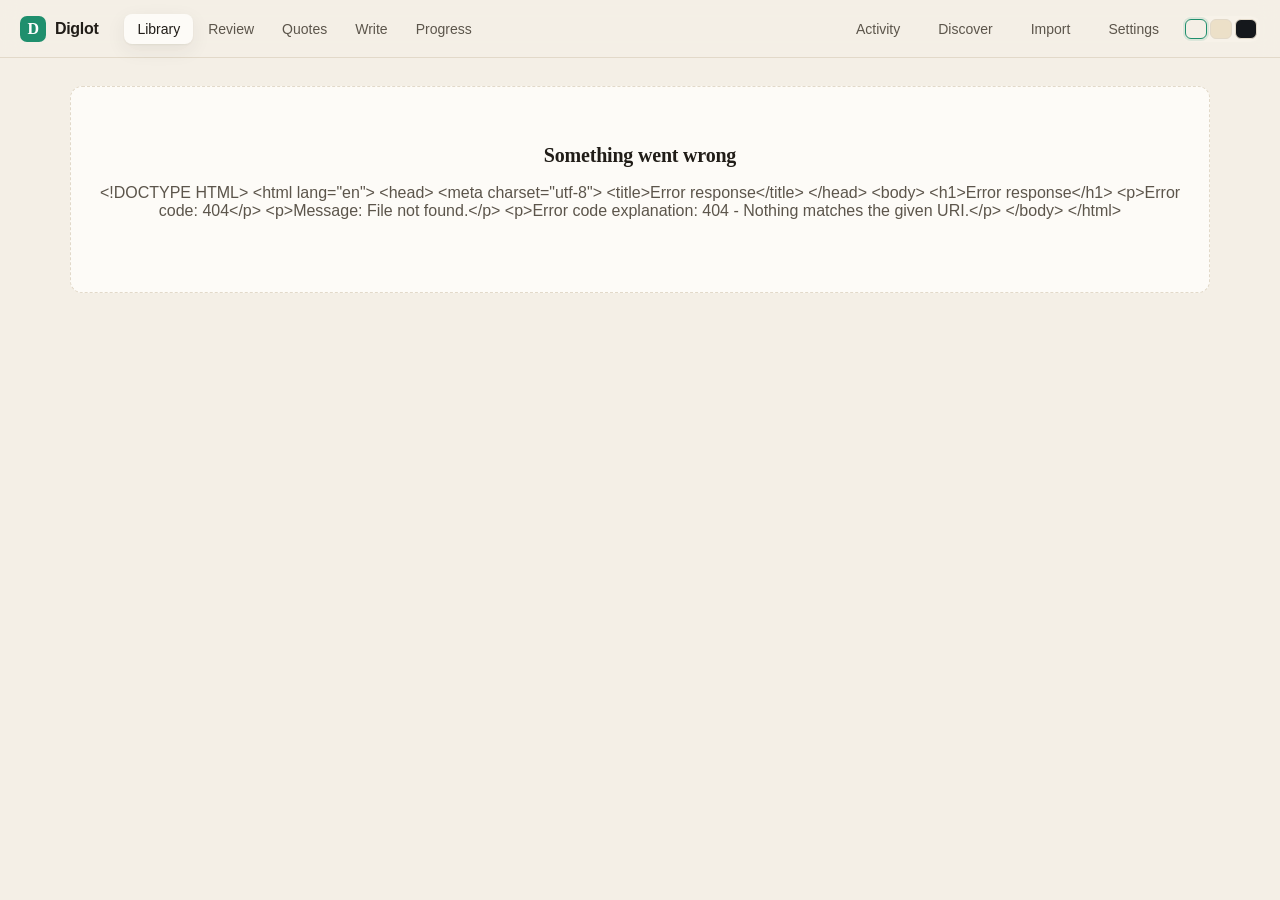
==== static/index.html @ cd2fbde4 "Initial export of the diglot reader Generated by tools/publish.py: the app, its tests, its docs, a s" ====
<!DOCTYPE html>
<html lang="en" data-theme="paper">
<head>
<meta charset="utf-8">
<meta name="viewport" content="width=device-width, initial-scale=1">
<title>Diglot — read Spanish into English</title>
<link rel="preconnect" href="https://fonts.googleapis.com">
<link rel="stylesheet" href="/static/style.css">
<link rel="icon" href="data:image/svg+xml,<svg xmlns='http://www.w3.org/2000/svg' viewBox='0 0 32 32'><text y='26' font-size='26'>📖</text></svg>">
</head>
<body>

<header class="topbar">
  <a class="brand" href="#/library" aria-label="Diglot library">
    <span class="brand-mark">D</span>
    <span class="brand-name">Diglot</span>
  </a>

  <nav class="tabs" role="tablist">
    <a href="#/library" data-tab="library" role="tab">Library</a>
    <a href="#/review" data-tab="review" role="tab">Review <span class="pill" id="due-pill" hidden>0</span></a>
    <a href="#/quotes" data-tab="quotes" role="tab">Quotes</a>
    <a href="#/write" data-tab="write" role="tab">Write</a>
    <a href="#/stats" data-tab="stats" role="tab">Progress</a>
  </nav>

  <div class="topbar-actions">
    <button class="btn ghost" id="btn-activity" title="Background work: imports and searches">
      Activity <span class="pill" id="job-pill" hidden>0</span>
    </button>
    <button class="btn ghost" id="btn-discover" title="Find something to read: about a topic, or from the words you have saved">Discover</button>
    <button class="btn ghost" id="btn-import" title="Turn a link, or text you paste, into a lesson">Import</button>
    <button class="btn ghost" id="btn-settings" title="Your API key and model">Settings</button>
    <div class="theme-switch" role="group" aria-label="Theme">
      <button data-theme-set="paper" title="Paper">◐</button>
      <button data-theme-set="sepia" title="Sepia">◑</button>
      <button data-theme-set="night" title="Night">◒</button>
    </div>
  </div>
</header>

<!-- Reader controls, only visible while reading.
     Placed *before* <main>: a sticky element occupies its normal-flow position,
     so putting this after the article pins it below the whole text, where it
     only appears once you have already scrolled past everything. -->
<div id="reader-bar" class="reader-bar" hidden>
  <div class="reader-bar-inner">
    <button class="btn ghost" id="reader-back" title="Back to the library (Esc)">← Library</button>
    <div class="reader-progress" title="How far through the article you are">
      <div class="reader-progress-fill" id="reader-progress-fill"></div>
    </div>
    <div class="reader-controls">
      <label class="toggle" title="Show the English translation after each Spanish phrase (G)">
        <input type="checkbox" id="opt-gloss" checked><span>Glosses</span>
      </label>
      <label class="toggle" title="Fade the English so the Spanish stands out (F)">
        <input type="checkbox" id="opt-dim"><span>Focus Spanish</span>
      </label>
      <label class="toggle" title="Hide the English entirely — read only the Spanish (E)">
        <input type="checkbox" id="opt-es-only"><span>Spanish only</span>
      </label>
      <div class="stepper" role="group" aria-label="Text size">
        <button id="font-down" title="Smaller text">A−</button>
        <button id="font-up" title="Larger text">A+</button>
      </div>
      <button class="btn ghost sm" id="btn-read-aloud" title="Read the article aloud, sentence by sentence (R)">
        ▶ Read aloud
      </button>
    </div>
  </div>
</div>

<main id="view" class="view"></main>

<!-- Floating actions for text selected in the reader ---------------------- -->
<div id="selection-bar" class="selection-bar" hidden>
  <button data-sel="quote" title="Keep this sentence in your collection">🔖 Keep</button>
  <button data-sel="speak" title="Hear it read aloud">🔊 Hear</button>
  <button data-sel="translate" title="Translate the selection">🌐 Translate</button>
  <button data-sel="explain" title="Explain the grammar">💡 Explain</button>
</div>

<!-- Word popup ------------------------------------------------------------- -->
<div id="popover" class="popover" hidden>
  <div class="popover-head">
    <div>
      <div class="popover-term" id="pop-term">—</div>
      <div class="popover-sub" id="pop-sub"></div>
    </div>
    <button class="icon-btn" id="pop-close" title="Close (Esc)">✕</button>
  </div>
  <div class="popover-body" id="pop-body"></div>
  <div class="popover-actions" id="pop-actions"></div>
</div>

<!-- Modal ------------------------------------------------------------------ -->
<div id="modal" class="modal" hidden>
  <div class="modal-card" role="dialog" aria-modal="true">
    <div class="modal-head">
      <h2 id="modal-title">Title</h2>
      <button class="icon-btn" id="modal-close" title="Close (Esc)">✕</button>
    </div>
    <div class="modal-body" id="modal-body"></div>
  </div>
</div>

<!-- Activity: background jobs, outliving the dialog that started them ------- -->
<aside id="activity" class="activity" hidden aria-label="Background activity">
  <div class="activity-head">
    <h2>Activity</h2>
    <button class="icon-btn" id="activity-clear" title="Clear finished jobs">Clear</button>
    <button class="icon-btn" id="activity-close" title="Close (Esc)">✕</button>
  </div>
  <div class="activity-list" id="activity-list"></div>
</aside>

<div id="toasts" class="toasts"></div>

<script src="/static/app.js"></script>
</body>
</html>
---- static/style.css ----
/* ==========================================================================
   Diglot — reading-first interface

   The design brief is unusual and drives everything here: roughly 60% of the
   body text is Spanish, so this is not a page with some foreign words on it,
   it is a bilingual page. That rules out the obvious treatments. A background
   tint behind the Spanish would tint most of the screen; italicising it would
   set most of the screen in italics; a saturated colour would make a long read
   exhausting. So the two languages are separated by *ink*: English in warm
   near-black, Spanish in a low-chroma deep teal. It reads as a tint rather
   than a colour at paragraph scale, and it is unmistakable word by word.

   Chart colours are validated, not chosen by eye. Accent #1f8f6d on the paper
   surface and #2ea07f on the night surface both clear the lightness band, the
   chroma floor and 3:1 contrast; the four-step word-stage ramp passes the
   ordinal checks (monotone lightness, >=0.06 step gaps, light end >=2:1).
   ========================================================================== */

:root {
  color-scheme: light;

  /* -- paper (default) -- */
  --page:        #f4efe6;
  --surface:     #fdfbf7;
  --surface-2:   #f7f2e9;
  --line:        #e2d9c9;
  --line-soft:   #ece5d8;

  --ink:         #211d18;
  --ink-2:       #5c554b;
  --ink-3:       #8b8375;

  --es-ink:      #235e58;   /* Spanish text */
  --es-wash:     rgba(35, 94, 88, 0.07);
  --focus-wash:  rgba(198, 141, 30, 0.20);
  --focus-line:  #c68d1e;

  --accent:      #1f8f6d;   /* validated data mark */
  --accent-ink:  #166f55;
  --accent-soft: rgba(31, 143, 109, 0.12);

  --good:        #1f8f6d;
  --warn:        #c68d1e;
  --bad:         #c0503c;

  /* word-stage ordinal ramp — validated on this surface */
  --stage-1:     #5cbda0;
  --stage-2:     #2a9878;
  --stage-3:     #166f55;
  --stage-4:     #08463a;

  --shadow: 0 1px 2px rgba(40, 30, 15, .06), 0 6px 20px rgba(40, 30, 15, .07);
  --radius: 12px;
  --radius-sm: 8px;

  --serif: "Iowan Old Style", "Palatino Linotype", Palatino, Georgia, "Times New Roman", serif;
  --sans: -apple-system, BlinkMacSystemFont, "Segoe UI", Roboto, "Helvetica Neue", Arial, sans-serif;
  --mono: ui-monospace, SFMono-Regular, "SF Mono", Menlo, Consolas, monospace;

  --reader-size: 19.5px;
  --reader-width: 42rem;
  --leading: 1.78;
}

:root[data-theme="sepia"] {
  --page:        #ece0c8;
  --surface:     #f8f0dd;
  --surface-2:   #f2e7cf;
  --line:        #ddcfae;
  --line-soft:   #e8dcc0;
  --ink:         #2a2216;
  --ink-2:       #6a5c42;
  --ink-3:       #94856a;
  --es-ink:      #1d534d;
  --accent:      #1a8266;
  --accent-ink:  #136049;
  --accent-soft: rgba(26, 130, 102, .14);
  --stage-1:     #4fae91;
  --stage-2:     #248a6c;
  --stage-3:     #136049;
  --stage-4:     #073d31;
}

:root[data-theme="night"] {
  color-scheme: dark;
  --page:        #0f1114;
  --surface:     #15181c;
  --surface-2:   #1b1f24;
  --line:        #2a2f36;
  --line-soft:   #22262c;
  --ink:         #e9e6df;
  --ink-2:       #a8a49a;
  --ink-3:       #74716a;
  --es-ink:      #7fc9b4;
  --es-wash:     rgba(127, 201, 180, .08);
  --focus-wash:  rgba(214, 165, 60, .18);
  --focus-line:  #c99a34;
  --accent:      #2ea07f;
  --accent-ink:  #3fbf9a;
  --accent-soft: rgba(46, 160, 127, .16);
  --good:        #2ea07f;
  --warn:        #c99a34;
  --bad:         #d9705c;
  --stage-1:     #3fbf9a;
  --stage-2:     #2ea07f;
  --stage-3:     #238063;
  --stage-4:     #186049;
  --shadow: 0 1px 2px rgba(0,0,0,.4), 0 8px 24px rgba(0,0,0,.35);
}

* { box-sizing: border-box; }

/* The `hidden` attribute only sets `display: none` through the UA stylesheet,
   so any author rule that sets `display` silently defeats it -- which is how
   the empty modal ended up covering the whole app on load. */
[hidden] { display: none !important; }

html, body {
  margin: 0;
  padding: 0;
  background: var(--page);
  color: var(--ink);
  font-family: var(--sans);
  -webkit-font-smoothing: antialiased;
}

body { min-height: 100vh; }

a { color: inherit; text-decoration: none; }

button, input, textarea, select { font: inherit; color: inherit; }

h1, h2, h3, h4 { margin: 0 0 .4em; line-height: 1.25; font-weight: 650; letter-spacing: -.01em; }

/* -- top bar --------------------------------------------------------------- */

.topbar {
  position: sticky; top: 0; z-index: 40;
  display: flex; align-items: center; gap: 20px;
  padding: 0 20px; height: 58px;
  background: color-mix(in srgb, var(--page) 88%, transparent);
  backdrop-filter: blur(10px);
  border-bottom: 1px solid var(--line);
}

.brand { display: flex; align-items: center; gap: 9px; font-weight: 680; letter-spacing: -.02em; }
.brand-mark {
  width: 26px; height: 26px; border-radius: 7px;
  background: var(--accent); color: #fff;
  display: grid; place-items: center;
  font-family: var(--serif); font-size: 16px; font-weight: 700;
}
.brand-name { font-size: 16px; }

.tabs { display: flex; gap: 2px; margin-left: 6px; }
.tabs a {
  padding: 7px 13px; border-radius: 8px; font-size: 14px; font-weight: 520;
  color: var(--ink-2); display: flex; align-items: center; gap: 7px;
}
.tabs a:hover { background: var(--surface-2); color: var(--ink); }
.tabs a.active { background: var(--surface); color: var(--ink); box-shadow: var(--shadow); }

.pill {
  background: var(--accent); color: #fff; border-radius: 99px;
  font-size: 11px; font-weight: 700; padding: 1px 7px; min-width: 18px; text-align: center;
}

.topbar-actions { margin-left: auto; display: flex; align-items: center; gap: 8px; }

.theme-switch { display: flex; gap: 3px; background: var(--surface-2); border-radius: 9px; padding: 3px; }
.theme-switch button {
  width: 22px; height: 20px; border: 1px solid var(--line); border-radius: 6px;
  cursor: pointer; padding: 0; font-size: 0;
}
/* Swatches rather than glyphs: the three themes are easier to recognise by
   their page colour than by a symbol, and the symbols rendered as specks. */
.theme-switch button[data-theme-set="paper"] { background: #f4efe6; }
.theme-switch button[data-theme-set="sepia"] { background: #ece0c8; }
.theme-switch button[data-theme-set="night"] { background: #15181c; }
.theme-switch button:hover { border-color: var(--ink-3); }
.theme-switch button.active { border-color: var(--accent); box-shadow: 0 0 0 2px var(--accent-soft); }

/* -- buttons --------------------------------------------------------------- */

.btn {
  display: inline-flex; align-items: center; justify-content: center; gap: 7px;
  padding: 8px 14px; border-radius: 9px; border: 1px solid var(--line);
  background: var(--surface); cursor: pointer; font-size: 14px; font-weight: 540;
  transition: background .12s ease, border-color .12s ease, transform .06s ease;
}
.btn:hover { border-color: var(--ink-3); }
.btn:active { transform: translateY(1px); }
.btn.primary { background: var(--accent); border-color: var(--accent); color: #fff; }
.btn.primary:hover { background: var(--accent-ink); border-color: var(--accent-ink); }
.btn.ghost { background: transparent; border-color: transparent; color: var(--ink-2); }
.btn.ghost:hover { background: var(--surface-2); color: var(--ink); }
.btn:disabled { opacity: .5; cursor: not-allowed; }
.btn.sm { padding: 5px 10px; font-size: 13px; }
/* The armed state of a two-click confirmation -- see wireQuoteCards. Colour is
   the whole signal, so it has to be unmistakable. */
.btn.danger { color: var(--bad); border-color: var(--bad); background: color-mix(in srgb, var(--bad) 8%, var(--surface)); }
.btn.xs { padding: 3px 9px; font-size: 12px; border-radius: 7px; }
/* A destructive control that stays quiet until you reach for it: the card's
   Remove is one of five things on a card nobody came here to click. */
.danger-hover:hover { color: var(--bad); border-color: color-mix(in srgb, var(--bad) 45%, var(--line)); }

/* The one button on the Progress page that can lose work, so it sits on its own
   at the bottom rather than next to anything a reader might click by habit. */
.danger-zone { border-color: color-mix(in srgb, var(--bad) 22%, var(--line)); }
.danger-zone h3 { color: var(--bad); }
.reset-list { margin: 10px 0 12px; padding-left: 20px; font-size: 13.5px; color: var(--ink-2); line-height: 1.7; }

/* -- settings -------------------------------------------------------------- */

/* A panel inside a dialog: the Discover view carries the vocabulary-driven
   search beside the query one, and it needs to read as a second way in rather
   than as more of the first. */
.panel-inset {
  border: 1px solid var(--line-soft); border-radius: 12px; padding: 14px 16px;
  margin: 14px 0; background: var(--surface-2);
}
.panel-inset h4 { font-size: 14px; margin: 0 0 4px; }
.panel-inset p { margin: 0 0 10px; }
.settings-state { display: flex; align-items: center; gap: 8px; flex-wrap: wrap;
                  font-size: 13px; color: var(--ink-2); }
.chip.ok { background: var(--accent-soft); border-color: transparent; color: var(--accent-ink); }
.chip.warn { background: color-mix(in srgb, var(--warn) 14%, transparent); border-color: transparent;
             color: var(--ink-2); }

/* -- quotes ---------------------------------------------------------------- */

.quote-search { max-width: 460px; margin-top: 12px; }
.quote-search input { width: 100%; }

/* A kept sentence is set in the reading face at reading size: it is text to be
   read again, not a record to be scanned. */
.quote { background: var(--surface); border: 1px solid var(--line); border-radius: var(--radius);
  padding: 16px 18px; margin-bottom: 12px; }
.quote .quote-text { font-family: var(--serif); font-size: 17px; line-height: 1.62; color: var(--ink); margin: 0; }
.quote .quote-text .es { font-family: var(--serif); }
.quote .quote-text .gloss { font-size: 12.5px; color: var(--ink-3); font-style: italic; }
.quote .quote-en { font-size: 13px; color: var(--ink-3); margin: 8px 0 0; }
.quote-meta { display: flex; align-items: center; flex-wrap: wrap; gap: 8px; margin-top: 12px; }
.quote-source { font-size: 12.5px; color: var(--ink-3); text-decoration: none; border-bottom: 1px dotted var(--line); }
.quote-source:hover { color: var(--accent-ink); border-bottom-color: var(--accent); }
.quote-note { font-size: 13px; color: var(--ink-2); margin: 10px 0 0; padding-left: 10px;
  border-left: 2px solid var(--line); }
.quote-note-edit { margin-top: 10px; }
.quote-note-edit textarea { width: 100%; font: inherit; font-size: 13.5px; padding: 8px 10px;
  border-radius: 8px; border: 1px solid var(--line); background: var(--page); color: var(--ink); }
.count-line { font-size: 12.5px; color: var(--ink-3); margin-bottom: 10px; }
/* The worked example of a weave: monospace because it is a transformation of one
   text into another, and the two lines have to line up to be read as one. */
.weave-example { font-family: var(--mono); font-size: 11.5px; line-height: 1.6; color: var(--ink-2);
  background: var(--surface-2); border: 1px solid var(--line-soft); border-radius: 8px;
  padding: 9px 11px; margin: 0; white-space: pre-wrap; overflow-x: auto; }
#weave-chips .choice-name { font-size: 13.5px; }
/* -- a goal for the week --------------------------------------------------- */

.panel.challenge { border-left: 3px solid var(--accent); }
.challenge-head { display: flex; align-items: baseline; justify-content: space-between; gap: 12px; }
.challenge-head h3 { margin-bottom: 0; }
.challenge-when { font-size: 12.5px; color: var(--ink-3); white-space: nowrap; }
/* The bar is a proportion, not a score: one colour, no thresholds to cross. */
.challenge-bar { height: 8px; border-radius: 99px; background: var(--surface-2);
  overflow: hidden; margin: 12px 0 6px; }
.challenge-bar i { display: block; height: 100%; background: var(--accent); transition: width .3s ease; }
.challenge-count { font-size: 13px; color: var(--ink-2); margin-bottom: 10px; }
.challenge-count strong { font-family: var(--serif); font-size: 16px; color: var(--ink); }
.challenge-what { font-family: var(--serif); font-size: 17px; margin: 8px 0 6px; }
.challenge .row select { font: inherit; font-size: 13px; padding: 6px 8px; border-radius: 8px;
  border: 1px solid var(--line); background: var(--surface); color: var(--ink); }
.cheer { margin-bottom: 12px; padding: 10px 12px; border-radius: 8px; font-size: 13px;
  background: color-mix(in srgb, var(--good) 9%, var(--surface)); border: 1px solid var(--good); }
.cheer.expired { background: var(--surface-2); border-color: var(--line); color: var(--ink-2); }

/* -- writing workspace ----------------------------------------------------- */

/* Two columns on a wide screen: the text on the left where it belongs, and
   everything *about* the text on the right. Writing wants width, so the canvas
   column takes it and the side column is sized to its content. */
.write-head { display: flex; align-items: flex-start; justify-content: space-between; gap: 16px; }
.write-grid { display: grid; grid-template-columns: minmax(0, 1fr) 340px; gap: 22px; align-items: start; }
@media (max-width: 1080px) { .write-grid { grid-template-columns: minmax(0, 1fr); } }

.write-prompt-box { margin-bottom: 12px; }
.write-prompt { font-family: var(--serif); font-size: 16.5px; margin: 2px 0 6px; }
.write-canvas textarea {
  width: 100%; min-height: 240px; font-family: var(--serif); font-size: 17px; line-height: 1.75;
  padding: 16px 18px; border-radius: 12px; border: 1px solid var(--line); background: var(--surface);
  color: var(--ink); resize: none; overflow: hidden;
}
.write-canvas textarea:focus { outline: 2px solid var(--accent-soft); border-color: var(--accent); }
.write-foot { display: flex; align-items: center; gap: 8px; margin-top: 10px; flex-wrap: wrap; }
.write-flex { display: flex; }

.write-block { background: var(--surface); border: 1px solid var(--line); border-radius: var(--radius);
  padding: 14px 16px; margin-bottom: 14px; }
.write-block h4 { font-size: 12px; text-transform: uppercase; letter-spacing: .06em;
  color: var(--ink-3); margin: 0 0 10px; font-weight: 650; }
.write-block p { margin: 6px 0; font-size: 13.5px; }
.write-facts { display: flex; flex-wrap: wrap; gap: 4px 14px; font-size: 12.5px; color: var(--ink-2); }
.write-facts strong { font-family: var(--serif); font-size: 15px; color: var(--ink); }
.write-block .headline { font-family: var(--serif); font-size: 15px; margin-top: 10px; }
.write-block .meters { margin-top: 10px; }
.write-block .corrections { margin: 10px 0 0; padding-left: 16px; font-size: 13px; }

.write-modes { gap: 6px; }
/* The annotated draft: the reader's own text with the tutor's notes placed on
   it. Spaced like prose rather than like a diff, because it is read, not
   compared line by line. */
.write-annotated { margin-top: 18px; }
.annotated-text { font-family: var(--serif); font-size: 16px; line-height: 1.75; margin: 8px 0 0; }
.w-note { background: none; color: inherit; border-bottom: 2px solid var(--line); cursor: pointer;
  padding: 1px 0; }
.w-note.fix { border-bottom-color: var(--bad); background: color-mix(in srgb, var(--bad) 9%, transparent); }
.w-note.style { border-bottom-color: var(--warn); background: color-mix(in srgb, var(--warn) 10%, transparent); }
.w-note.good { border-bottom-color: var(--good); background: color-mix(in srgb, var(--good) 9%, transparent); }
.w-note:hover { filter: brightness(.96); }
.write-stale { margin-top: 10px; padding: 6px 9px; border-radius: 6px; background: var(--surface-2); }

.suggestion { border-left: 2px solid var(--accent); padding-left: 12px; margin-top: 12px; }
.suggestion .row { margin-top: 10px; }

/* Versions and pieces: compact rows, because they are for finding one, not for
   reading in place. */
.versions, .pieces { display: flex; flex-direction: column; gap: 4px; }
.version, .piece-open { display: flex; flex-direction: column; gap: 2px; text-align: left;
  width: 100%; padding: 7px 9px; border-radius: 8px; border: 1px solid transparent;
  background: none; cursor: pointer; font: inherit; color: var(--ink); }
.version:hover, .piece-open:hover { background: var(--surface-2); border-color: var(--line-soft); }
.version.current { background: var(--accent-soft); border-color: var(--accent); }
.v-label, .p-title { font-family: var(--serif); font-size: 14.5px; }
.v-meta, .p-meta { font-size: 11.5px; color: var(--ink-3); }
.piece { display: flex; align-items: center; gap: 6px; }
/* -- what you are not reading ---------------------------------------------- */

.gaps { margin: 4px 0 18px; padding: 12px 14px; border-radius: 10px;
  background: var(--surface-2); border: 1px solid var(--line-soft); }
.gap { margin-top: 10px; padding-top: 10px; border-top: 1px solid var(--line-soft); }
.gap:first-of-type { border-top: 0; padding-top: 0; }
.gap-head { display: flex; align-items: baseline; gap: 8px; }
.gap-head strong { font-family: var(--serif); font-size: 15px; }
.gap p { margin: 4px 0 8px; }
.gap .row { margin-top: 6px; }

/* A result the reader already owns: not clickable, because there is nothing to
   import -- saying so is the whole point of marking it. */
.result.have { opacity: .62; cursor: default; border-color: var(--line-soft); }
.result.have.active, .result.have:hover { background: var(--surface); border-color: var(--line-soft); }
.pop-quotes { margin-top: 10px; padding-top: 9px; border-top: 1px solid var(--line-soft); }
.pop-quote { font-family: var(--serif); font-size: 13.5px; color: var(--es-ink); margin-top: 5px;
  line-height: 1.5; }

.icon-btn {
  border: 0; background: transparent; cursor: pointer; color: var(--ink-3);
  width: 28px; height: 28px; border-radius: 7px; font-size: 14px;
}
.icon-btn:hover { background: var(--surface-2); color: var(--ink); }

/* -- generic layout -------------------------------------------------------- */

.view { max-width: 1180px; margin: 0 auto; padding: 28px 20px 96px; }
.view.narrow { max-width: 780px; }

.page-head { margin-bottom: 22px; }
.page-head h1 { font-family: var(--serif); font-size: 30px; font-weight: 600; }
.page-head p { margin: 0; color: var(--ink-2); font-size: 14.5px; max-width: 62ch; }

.row { display: flex; align-items: center; gap: 10px; flex-wrap: wrap; }
.spacer { flex: 1; }
.muted { color: var(--ink-3); }
.small { font-size: 13px; }

.empty {
  text-align: center; padding: 56px 20px; color: var(--ink-2);
  border: 1px dashed var(--line); border-radius: var(--radius); background: var(--surface);
}
.empty h3 { font-family: var(--serif); font-size: 20px; color: var(--ink); }

/* -- library --------------------------------------------------------------- */

.shelf { margin-bottom: 34px; }
.filter-row { margin-bottom: 22px; gap: 6px; }
.filter-row .choice.sm { gap: 5px; }
.filter-row .choice.sm .muted { font-variant-numeric: tabular-nums; font-size: 11.5px; }
.shelf-head { display: flex; align-items: baseline; gap: 10px; margin-bottom: 5px; }
.shelf-head h2 { font-family: var(--serif); font-size: 19px; margin: 0; font-weight: 600; text-transform: capitalize; }
.shelf-head .count { color: var(--ink-3); font-size: 13px; }
.shelf-desc { color: var(--ink-3); font-size: 13px; margin: 0 0 14px; }

.grid { display: grid; grid-template-columns: repeat(auto-fill, minmax(300px, 1fr)); gap: 14px; }

.card {
  background: var(--surface); border: 1px solid var(--line); border-radius: var(--radius);
  padding: 16px 17px 14px; cursor: pointer; position: relative;
  display: flex; flex-direction: column; gap: 9px;
  transition: border-color .13s ease, transform .1s ease, box-shadow .13s ease;
}
.card:hover { border-color: var(--accent); transform: translateY(-1px); box-shadow: var(--shadow); }
.card h3 { font-family: var(--serif); font-size: 17px; font-weight: 600; line-height: 1.3; margin: 0; }
.card .byline { font-size: 12.5px; color: var(--ink-3); }
.card .preview {
  font-size: 13.5px; color: var(--ink-2); line-height: 1.5; margin: 0;
  display: -webkit-box; -webkit-line-clamp: 3; -webkit-box-orient: vertical; overflow: hidden;
}
.card .meta { display: flex; align-items: center; gap: 8px; flex-wrap: wrap; font-size: 12px; color: var(--ink-3); margin-top: auto; }
.card-foot { display: flex; justify-content: flex-end; margin-top: 8px; }

.chip {
  border: 1px solid var(--line); border-radius: 99px; padding: 2px 9px;
  font-size: 11.5px; color: var(--ink-2); background: var(--surface-2); white-space: nowrap;
}
.chip.accent { background: var(--accent-soft); border-color: transparent; color: var(--accent-ink); font-weight: 560; }
.chip.imported { background: var(--focus-wash); border-color: transparent; color: var(--ink-2); }
.chip.register { background: var(--es-wash); border-color: transparent; color: var(--es-ink); }

/* What kind of writing this is, and what that means for the Spanish. Shown at
   the top of the article because it changes how the piece should be read -- a
   news report and an essay are hard for different reasons. */
.register-note {
  margin-top: 14px; padding: 10px 12px; font-size: 13px; line-height: 1.55;
  background: var(--surface-2); border: 1px solid var(--line-soft); border-radius: 10px;
  color: var(--ink-2);
}
.register-name { font-weight: 620; color: var(--ink); margin-right: 6px; }
.register-inferred {
  margin-left: 6px; font-size: 11px; text-transform: uppercase; letter-spacing: .05em;
  color: var(--ink-3); border: 1px solid var(--line); border-radius: 99px; padding: 1px 7px;
}
/* The way into changing the tag sits at the end of the line it describes, so the
   guess and the correction are in the same glance. */
.register-note [data-set-register] { margin-left: 8px; vertical-align: baseline; }
.register-choices { display: flex; flex-direction: column; gap: 8px; }
.register-choices .choice {
  display: flex; flex-direction: column; align-items: flex-start; gap: 2px;
  text-align: left; padding: 10px 12px; line-height: 1.45;
}

.bar { height: 4px; border-radius: 99px; background: var(--line-soft); overflow: hidden; }
.bar > i { display: block; height: 100%; background: var(--accent); border-radius: 99px; }
.bar.thin { height: 3px; }

.complete-tick { color: var(--accent); font-size: 13px; font-weight: 700; }

/* Coverage bands. The bar is a single sequential hue at four steps rather than
   four hues: these are ordered degrees of the same thing (how much you know),
   not four categories. Steps validated as ordinal -- monotone lightness, >=0.06
   gaps, light end >=2:1 on this surface. */
.band-comfortable > i { background: var(--stage-3); }
.band-stretch     > i { background: var(--stage-2); }
.band-demanding   > i { background: var(--stage-1); }
.band-immersion   > i { background: var(--stage-1); opacity: .65; }

.coverage-line {
  margin-top: 14px; padding: 11px 13px; font-size: 13.5px; line-height: 1.55;
  color: var(--ink-2); background: var(--surface-2);
  border: 1px solid var(--line-soft); border-radius: 10px;
}
.coverage-line strong { color: var(--accent-ink); font-size: 15px; }
.unknown-words { margin-top: 8px; display: flex; flex-wrap: wrap; gap: 5px; align-items: center; }
.unknown-words .chip { cursor: pointer; font-family: var(--serif); font-size: 13px; color: var(--es-ink); }
.unknown-words .chip:hover { border-color: var(--accent); }

.panel.worth { border-left: 3px solid var(--focus-line); }
.panel.worth .btn { font-family: var(--serif); color: var(--es-ink); }

.nudge {
  font-size: 12.5px; color: var(--ink-2); background: var(--focus-wash);
  border-radius: 7px; padding: 7px 9px; margin-bottom: 9px; line-height: 1.45;
}

/* -- reader ---------------------------------------------------------------- */

.reader-wrap { display: grid; grid-template-columns: minmax(0, 1fr); gap: 34px; }
@media (min-width: 1080px) {
  .reader-wrap.has-rail { grid-template-columns: minmax(0, 1fr) 264px; }
}

.reader-bar {
  position: sticky; top: 58px; z-index: 30;
  background: color-mix(in srgb, var(--page) 92%, transparent);
  backdrop-filter: blur(10px);
  border-bottom: 1px solid var(--line);
}
.reader-bar-inner {
  max-width: 1180px; margin: 0 auto; padding: 8px 20px;
  display: flex; align-items: center; gap: 16px;
}
.reader-progress { flex: 1; height: 3px; background: var(--line-soft); border-radius: 99px; overflow: hidden; max-width: 320px; }
.reader-progress-fill { height: 100%; width: 0; background: var(--accent); border-radius: 99px; transition: width .2s ease; }
.reader-controls { margin-left: auto; display: flex; align-items: center; gap: 14px; flex-wrap: wrap; }

.toggle { display: flex; align-items: center; gap: 6px; font-size: 13px; color: var(--ink-2); cursor: pointer; user-select: none; }
.toggle input { accent-color: var(--accent); width: 15px; height: 15px; cursor: pointer; }

.stepper { display: flex; gap: 1px; background: var(--surface-2); border-radius: 8px; padding: 2px; }
.stepper button {
  border: 0; background: transparent; cursor: pointer; color: var(--ink-2);
  border-radius: 6px; padding: 3px 8px; font-size: 12.5px;
}
.stepper button:hover { background: var(--surface); color: var(--ink); }

.article { max-width: var(--reader-width); margin: 0 auto; }

.article-head { margin: 26px 0 30px; }
.article-head h1 { font-family: var(--serif); font-size: 34px; line-height: 1.2; font-weight: 600; letter-spacing: -.015em; }
.article-head .byline { color: var(--ink-2); font-size: 14.5px; margin-top: 8px; }
.article-head .source { font-size: 12.5px; color: var(--ink-3); margin-top: 6px; }

.prose { font-family: var(--serif); font-size: var(--reader-size); line-height: var(--leading); }
.prose p { margin: 0 0 1.15em; }
.prose h2 { font-family: var(--sans); font-size: 19px; margin: 1.9em 0 .7em; font-weight: 640; }
.prose h3 { font-family: var(--sans); font-size: 16px; margin: 1.7em 0 .6em; font-weight: 640; color: var(--ink-2); }
.prose .ref {
  font-family: var(--sans); font-size: 12.5px; color: var(--ink-3);
  border-left: 2px solid var(--line); padding-left: 12px; margin: 0 0 1em;
  word-break: break-word;
}
.prose .byline-line { font-family: var(--sans); font-size: 14px; color: var(--ink-2); margin-bottom: 1.6em; }

/* the two languages */
.es { color: var(--es-ink); }
.es.target { font-weight: 640; }
.es .w { cursor: pointer; border-radius: 3px; padding: 0 1px; }
.es .w:hover { background: var(--es-wash); }
.es .w.saved { border-bottom: 1.5px dotted var(--accent); }
.es.target .w { font-weight: 640; }

/* The sentence currently being read aloud. Deliberately loud -- it is a
   playhead, and it has to be findable at a glance while your eyes are on the
   words around it. */
.sent.speaking {
  background: var(--focus-wash);
  box-shadow: 0 0 0 3px var(--focus-wash);
  border-radius: 4px;
  transition: background .15s ease;
}

.gloss { color: var(--ink-3); font-style: italic; font-size: .84em; font-family: var(--sans); margin-right: .3em; }
.gloss::before { content: "("; }
.gloss::after { content: ")"; }

body.hide-gloss .gloss { display: none; }
body.dim-english .prose .en { opacity: .34; }
body.es-only .prose .en { display: none; }
body.es-only .prose .gloss { display: none; }

.article-foot { margin-top: 44px; padding-top: 26px; border-top: 1px solid var(--line); }

/* Sharing sits below the study actions and is deliberately quiet: it is the one
   thing here that sends something to another person. */
.share-row { display: flex; gap: 8px; align-items: center; margin-top: 16px; }
.share-name { font: inherit; font-size: 13px; padding: 6px 9px; width: 190px;
  color: var(--ink); background: var(--surface); border: 1px solid var(--line); border-radius: 7px; }
.share-name::placeholder { color: var(--ink-3); }

.share-panel h3 { margin-bottom: 6px; }
/* The report is long enough to push the button past the bottom of the dialog,
   and the button is the decision the whole panel exists to support -- so it
   stays in view while the details scroll behind it. */
.share-actions { position: sticky; bottom: -18px; margin-top: 14px; padding: 10px 0 4px;
  background: var(--surface); border-top: 1px solid var(--line-soft); align-items: center; }
.share-facts { display: flex; flex-wrap: wrap; gap: 6px 14px; font-size: 12.5px; color: var(--ink-2);
  margin: 10px 0; }
.share-preview { font-family: var(--serif); font-size: 14px; color: var(--ink-2); margin: 10px 0 0;
  border-left: 2px solid var(--line); padding-left: 12px; }
.share-teaches { margin-top: 12px; }
.share-teaches .row { margin-top: 6px; }
.share-warning { margin-top: 12px; padding: 9px 11px; border-radius: 7px; font-size: 12.5px;
  border: 1px dashed var(--warn); background: color-mix(in srgb, var(--warn) 6%, var(--surface)); }
.share-warning.subtle { border-style: solid; border-color: var(--line); background: var(--surface-2); }
.panel.duplicate { margin-top: 12px; margin-bottom: 0; border-left: 3px solid var(--accent); }
.panel.duplicate .panel-sub { margin-bottom: 0; }

.rail { position: sticky; top: 122px; align-self: start; display: flex; flex-direction: column; gap: 18px; max-height: calc(100vh - 150px); overflow-y: auto; }
.rail section { background: var(--surface); border: 1px solid var(--line); border-radius: var(--radius); padding: 14px; }
.rail h4 { font-size: 12px; text-transform: uppercase; letter-spacing: .06em; color: var(--ink-3); margin: 0 0 10px; font-weight: 650; }

.vocab-item { display: flex; align-items: flex-start; gap: 8px; padding: 6px 0; border-bottom: 1px solid var(--line-soft); }
.vocab-item:last-child { border-bottom: 0; }
.vocab-item .t { font-family: var(--serif); font-size: 14.5px; color: var(--es-ink); font-weight: 600; }
.vocab-item .g { font-size: 12.5px; color: var(--ink-3); }
.vocab-item .add { margin-left: auto; }

.rail .grammar-note { padding: 8px 0; border-bottom: 1px solid var(--line-soft); font-size: 13px; }
.rail .grammar-note:last-child { border-bottom: 0; }
.rail .grammar-note strong { display: block; margin-bottom: 3px; }
.rail .grammar-note p { margin: 0; color: var(--ink-2); line-height: 1.5; }

/* contents pane */
/* The contents list is the one rail panel whose length the reader cannot predict,
   so it is the one that has to be bounded. 34vh cut through an entry on a long
   article and left two scrollbars fighting -- the rail's and the list's own -- so
   the bound is now generous enough that a realistic list simply shows, and the
   rail scrolls as the single scroller. A pathological file (a hundred headings)
   still cannot push the vocabulary panel off the end. */
.toc-section { max-height: 60vh; display: flex; flex-direction: column; }
.toc { overflow-y: auto; display: flex; flex-direction: column; gap: 2px; }
.toc-link {
  display: block; font-size: 13px; line-height: 1.45; color: var(--ink-2);
  padding: 5px 8px; border-radius: 6px; border-left: 2px solid transparent;
  overflow: hidden; text-overflow: ellipsis; white-space: nowrap;
}
.toc-link:hover { background: var(--surface-2); color: var(--ink); }
.toc-link.lvl-3 { padding-left: 18px; font-size: 12.5px; }
.toc-link.lvl-4 { padding-left: 30px; font-size: 12px; color: var(--ink-3); }
.toc-link.current {
  color: var(--accent-ink); font-weight: 600;
  border-left-color: var(--accent); background: var(--accent-soft);
}

/* -- popover --------------------------------------------------------------- */

.popover {
  position: absolute; z-index: 60; width: 344px; max-width: calc(100vw - 24px);
  max-height: min(70vh, 620px); overflow-y: auto;
  background: var(--surface); border: 1px solid var(--line); border-radius: var(--radius);
  box-shadow: var(--shadow);
}
.popover-head { display: flex; align-items: flex-start; gap: 10px; padding: 13px 14px 9px; }
.popover-term { font-family: var(--serif); font-size: 21px; color: var(--es-ink); font-weight: 620; line-height: 1.2; }
.popover-sub { font-size: 12.5px; color: var(--ink-3); margin-top: 2px; }
.popover-body { padding: 0 14px 12px; font-size: 13.5px; line-height: 1.6; color: var(--ink-2); }
.popover-body .gloss-big { font-size: 15.5px; color: var(--ink); font-weight: 560; margin-bottom: 6px; }
.popover-body .ex { font-family: var(--serif); color: var(--es-ink); font-size: 14px; }
.popover-body .ex-en { color: var(--ink-3); font-size: 12.5px; font-style: italic; }
.popover-actions { display: flex; flex-wrap: wrap; gap: 7px; padding: 10px 14px; border-top: 1px solid var(--line-soft); background: var(--surface-2); }
.popover .loading { display: flex; align-items: center; gap: 8px; color: var(--ink-3); font-size: 13px; padding: 4px 0 8px; }

/* A short bulleted explanation, sized for a 344px panel: at most three lines,
   one clause each. Anything longer is unreadable mid-article. */
.explanation { margin-top: 10px; font-size: 13.5px; line-height: 1.55; }
.explanation .li { position: relative; padding-left: 14px; margin-bottom: 5px; }
.explanation .li::before {
  content: "·"; position: absolute; left: 3px; top: -1px;
  color: var(--accent); font-weight: 700;
}
.explanation strong { color: var(--ink); font-weight: 620; }
.explanation em { color: var(--es-ink); font-style: italic; }

/* floating actions for a selected passage */
.selection-bar {
  position: absolute; z-index: 70; display: flex; gap: 2px;
  background: var(--ink); border-radius: 99px; padding: 4px; box-shadow: var(--shadow);
}
.selection-bar button {
  border: 0; background: transparent; color: var(--page); cursor: pointer;
  border-radius: 99px; padding: 5px 11px; font-size: 12.5px; font-weight: 540; white-space: nowrap;
}
.selection-bar button:hover { background: rgba(255, 255, 255, .16); }

/* -- review ---------------------------------------------------------------- */

.review-stage { max-width: 620px; margin: 0 auto; }
.card-face {
  background: var(--surface); border: 1px solid var(--line); border-radius: 16px;
  padding: 34px 30px; text-align: center; box-shadow: var(--shadow);
}
.card-face .prompt { font-family: var(--serif); font-size: 30px; color: var(--es-ink); font-weight: 600; }
.card-face .context { font-family: var(--serif); font-size: 16px; color: var(--ink-2); margin-top: 16px; line-height: 1.7; }
.card-face .context b { color: var(--es-ink); font-weight: 650; }
.card-face .answer { margin-top: 22px; padding-top: 20px; border-top: 1px solid var(--line-soft); }
.card-face .answer .gloss { font-family: var(--sans); font-style: normal; font-size: 20px; color: var(--ink); }
.card-face .answer .gloss::before, .card-face .answer .gloss::after { content: ""; }
/* The form the word belongs to, when the card reviews a different one. Sits
   under the meaning and above the note: it is part of the answer, not a remark
   about it. */
.card-face .form-of { font-size: 13px; color: var(--ink-3); margin-top: 6px; }
.card-face .form-of b { font-family: var(--serif); font-size: 15px; color: var(--es-ink); font-weight: 600; }
.card-face .note { font-size: 13.5px; color: var(--ink-2); margin-top: 10px; line-height: 1.6; }

.grades { display: grid; grid-template-columns: repeat(4, 1fr); gap: 8px; margin-top: 18px; }
.grades button {
  border: 1px solid var(--line); background: var(--surface); border-radius: 10px;
  padding: 11px 6px; cursor: pointer; display: flex; flex-direction: column; gap: 3px; align-items: center;
  transition: border-color .12s ease, background .12s ease;
}
.grades button:hover { border-color: var(--accent); background: var(--accent-soft); }
.grades .label { font-weight: 620; font-size: 13.5px; }
.grades .when { font-size: 11.5px; color: var(--ink-3); }
.grades button[data-rating="again"] .label { color: var(--bad); }
.grades button[data-rating="hard"] .label { color: var(--warn); }
.grades button[data-rating="good"] .label { color: var(--accent-ink); }

.kbd {
  font-family: var(--mono); font-size: 11px; background: var(--surface-2);
  border: 1px solid var(--line); border-bottom-width: 2px; border-radius: 5px; padding: 1px 5px; color: var(--ink-3);
}

/* mode switch */
.segmented { display: inline-flex; gap: 2px; background: var(--surface-2); border-radius: 9px; padding: 3px; }
.segmented button {
  border: 0; background: transparent; cursor: pointer; border-radius: 7px;
  padding: 5px 12px; font-size: 13px; color: var(--ink-2); font-weight: 520;
}
.segmented button.active { background: var(--surface); color: var(--ink); box-shadow: var(--shadow); }

/* cloze / production review */
.cloze-sentence {
  font-family: var(--serif); font-size: 21px; line-height: 1.7; color: var(--ink); text-align: left;
}
.cloze-sentence .blank {
  color: var(--accent-ink); font-weight: 700; letter-spacing: .06em;
  border-bottom: 2px solid var(--accent); padding: 0 4px;
}
.cloze-input { display: flex; gap: 8px; margin-top: 18px; }
.cloze-input input {
  flex: 1; padding: 11px 13px; border-radius: 9px; border: 1px solid var(--line);
  background: var(--page); font-family: var(--serif); font-size: 17px;
}
.cloze-input input:focus { outline: 2px solid var(--accent-soft); border-color: var(--accent); }
.cloze-input input:disabled { opacity: .6; }

/* -- the deck, listed ------------------------------------------------------ */

.cards-head { display: flex; align-items: flex-start; justify-content: space-between;
              gap: 14px; flex-wrap: wrap; }
.cards-tools { display: flex; flex-wrap: wrap; gap: 10px; align-items: center; margin: 4px 0 16px; }
.cards-tools input[type="search"] {
  flex: 1 1 260px; min-width: 200px; padding: 9px 12px; border-radius: 9px;
  border: 1px solid var(--line); background: var(--page); font-size: 14px;
}
.cards-tools input[type="search"]:focus { outline: 2px solid var(--accent-soft); border-color: var(--accent); }
.cards-sort { font-size: 12px; color: var(--ink-3); display: flex; align-items: center; gap: 6px; }
.cards-sort select {
  border: 1px solid var(--line); background: var(--page); border-radius: 8px;
  padding: 7px 9px; font-size: 13px; color: var(--ink-2);
}
/* The stage swatch is defined inside .legend for the Progress chart; the deck
   uses the same four colours in the same four places, so it gets its own size
   rather than borrowing a rule scoped to another page. */
.cards-tools .swatch, .deck-when .swatch {
  width: 9px; height: 9px; border-radius: 3px; display: inline-block; margin-right: 5px;
}

.deck { display: flex; flex-direction: column; gap: 6px; }
.deck-row {
  display: grid; grid-template-columns: minmax(150px, 1.1fr) minmax(110px, .85fr) 128px minmax(150px, 1.1fr) 34px;
  gap: 12px; align-items: center;
  background: var(--surface); border: 1px solid var(--line); border-radius: 11px; padding: 11px 14px;
}
.deck-row:hover { border-color: var(--accent); }
@media (max-width: 820px) {
  .deck-row { grid-template-columns: 1fr 1fr; grid-auto-rows: auto; }
  .deck-when, .deck-from { grid-column: span 1; }
}
.deck-word .es { font-family: var(--serif); font-size: 16.5px; color: var(--es-ink); font-weight: 600; }
.deck-word .deck-context {
  font-family: var(--serif); font-size: 12.5px; color: var(--ink-3); margin-top: 3px;
  overflow: hidden; text-overflow: ellipsis; white-space: nowrap; max-width: 34ch;
}
.deck-gloss { font-size: 14px; color: var(--ink); }
.deck-when { font-size: 12.5px; color: var(--ink-2); }
.deck-when .is-late { color: var(--warn); font-weight: 600; }
/* One line each: an article title is an identifier here, not something to read,
   and letting it wrap makes every row a different height. The whole title is in
   the tooltip. */
.deck-from a {
  font-size: 12.5px; display: inline-block; max-width: 100%;
  overflow: hidden; text-overflow: ellipsis; white-space: nowrap; vertical-align: bottom;
}
.btn-link { background: none; border: none; padding: 0; cursor: pointer; text-align: left; font: inherit; }
.btn-link:hover { text-decoration: underline dotted; }

/* -- exercises ------------------------------------------------------------- */

.exercise { background: var(--surface); border: 1px solid var(--line); border-radius: var(--radius); padding: 20px; margin-bottom: 14px; }
.exercise .q { font-family: var(--serif); font-size: 17px; line-height: 1.6; margin-bottom: 12px; }
.exercise .focus-chip { font-size: 11.5px; color: var(--ink-3); margin-bottom: 10px; display: block; }
.exercise textarea {
  width: 100%; min-height: 74px; padding: 11px 12px; border-radius: 9px;
  border: 1px solid var(--line); background: var(--page); resize: vertical;
  font-family: var(--serif); font-size: 16px; line-height: 1.5;
}
.exercise textarea:focus { outline: 2px solid var(--accent-soft); border-color: var(--accent); }

.verdict { margin-top: 14px; padding: 14px; border-radius: 10px; background: var(--surface-2); border: 1px solid var(--line-soft); }
.verdict.correct { border-color: var(--good); background: color-mix(in srgb, var(--good) 8%, var(--surface)); }
.verdict.wrong { border-color: var(--bad); background: color-mix(in srgb, var(--bad) 7%, var(--surface)); }
/* Neither confirmed nor wrong: an amber, dashed edge so it does not read as a
   pass or a failure. */
.verdict.provisional { border-style: dashed; border-color: var(--warn); background: color-mix(in srgb, var(--warn) 7%, var(--surface)); }
/* Sits above a set of exercises and says who will grade them. Amber, not red:
   nothing is broken, the app is just being honest about its own limits. */
.grading-note { margin-bottom: 14px; padding: 10px 12px; border-radius: 8px; font-size: 13px;
  color: var(--ink-2); border: 1px dashed var(--warn);
  background: color-mix(in srgb, var(--warn) 6%, var(--surface)); }
.verdict .headline { font-weight: 640; font-size: 14.5px; margin-bottom: 10px; }

.meters { display: flex; flex-direction: column; gap: 7px; margin: 12px 0; }
.meter { display: grid; grid-template-columns: 92px 1fr 46px; align-items: center; gap: 10px; font-size: 12.5px; color: var(--ink-2); }
.meter .track { height: 6px; background: var(--line-soft); border-radius: 99px; overflow: hidden; }
.meter .track > i { display: block; height: 100%; background: var(--accent); border-radius: 99px; }
.meter .val { text-align: right; font-variant-numeric: tabular-nums; color: var(--ink-3); }

.corrections { margin: 10px 0 0; padding: 0; list-style: none; display: flex; flex-direction: column; gap: 8px; }
.corrections li { font-size: 13.5px; line-height: 1.55; }
.corrections .was { text-decoration: line-through; color: var(--bad); }
.corrections .now { color: var(--good); font-weight: 600; }
.corrections .why { color: var(--ink-2); display: block; margin-top: 2px; }

/* -- stats ----------------------------------------------------------------- */

.tiles { display: grid; grid-template-columns: repeat(auto-fit, minmax(150px, 1fr)); gap: 12px; margin-bottom: 22px; }
.tile { background: var(--surface); border: 1px solid var(--line); border-radius: var(--radius); padding: 15px 16px; }
.tile .k { font-size: 11.5px; text-transform: uppercase; letter-spacing: .06em; color: var(--ink-3); font-weight: 620; }
.tile .v { font-family: var(--serif); font-size: 30px; font-weight: 600; margin-top: 5px; font-variant-numeric: tabular-nums; }
.tile .sub { font-size: 12.5px; color: var(--ink-3); margin-top: 3px; }

.panel { background: var(--surface); border: 1px solid var(--line); border-radius: var(--radius); padding: 18px 20px; margin-bottom: 16px; }
.panel h3 { font-family: var(--serif); font-size: 17px; font-weight: 600; margin-bottom: 3px; }
.panel .panel-sub { font-size: 12.5px; color: var(--ink-3); margin: 0 0 16px; }

/* activity chart: 30 thin bars, 2px gaps, hover per mark */
.chart { display: flex; align-items: flex-end; gap: 2px; height: 108px; position: relative; }
.chart .col { flex: 1; display: flex; flex-direction: column; justify-content: flex-end; height: 100%; position: relative; }
.chart .col i {
  display: block; background: var(--accent); border-radius: 4px 4px 0 0; min-height: 2px;
  transition: opacity .12s ease;
}
.chart .col:hover i { opacity: .72; }
.chart .col.zero i { background: var(--line); }
.chart-axis { display: flex; justify-content: space-between; font-size: 11.5px; color: var(--ink-3); margin-top: 8px; }

/* Two numbers in one bar rather than two bars: the pale part is words met for
   the first time, the solid part words already in the vocabulary. "Known" is a
   portion of the total, not a peer of it, so it is drawn as a portion. */
.chart.exposure .col > i { background: var(--line-soft); }
.chart.exposure .col > i > span { background: var(--accent); }

/* -- corpus map ------------------------------------------------------------ */

.map-wrap { position: relative; background: var(--surface-2); border: 1px solid var(--line-soft); border-radius: var(--radius-sm); margin-bottom: 4px; }
#corpus-map { display: block; width: 100%; height: auto; cursor: grab; touch-action: none; }
#corpus-map.dragging { cursor: grabbing; }
#corpus-map .map-edges line { stroke: var(--ink-3); transition: stroke-opacity .12s ease; }
#corpus-map .map-edges line.dim { stroke-opacity: .05 !important; }
#corpus-map .map-node { cursor: pointer; }
#corpus-map .map-node circle { transition: opacity .12s ease; }
#corpus-map .map-node.dim { opacity: .18; }
#corpus-map .map-node text {
  font-size: 10.5px; fill: var(--ink-2); pointer-events: none;
  font-family: var(--sans);
}
#corpus-map .map-node:hover text { fill: var(--ink); font-weight: 600; }
#corpus-map .map-node circle { stroke-linejoin: round; }

.map-controls {
  position: absolute; right: 10px; bottom: 10px; display: flex; gap: 4px;
  background: var(--surface); border: 1px solid var(--line); border-radius: 9px; padding: 3px;
}
.map-controls button {
  border: 0; background: transparent; cursor: pointer; color: var(--ink-2);
  border-radius: 6px; min-width: 26px; height: 24px; font-size: 13px; padding: 0 7px;
}
.map-controls button:hover { background: var(--surface-2); color: var(--ink); }
.map-hint { margin: 6px 0 0; }

.legend .ring-swatch {
  background: transparent; border: 1.6px solid var(--ink-2); border-radius: 99px;
  width: 11px; height: 11px;
}

/* Secondary headings inside a panel, for the analytics sections. */
.sub-head {
  font-size: 13px; text-transform: uppercase; letter-spacing: .05em;
  color: var(--ink-3); margin: 26px 0 3px; font-weight: 650;
}
.tiles.tight-tiles { grid-template-columns: repeat(auto-fit, minmax(124px, 1fr)); margin-bottom: 0; }
.tiles.tight-tiles .tile { padding: 11px 13px; }
.tiles.tight-tiles .tile .v { font-size: 23px; margin-top: 3px; }

.stack { display: flex; height: 14px; border-radius: 99px; overflow: hidden; gap: 2px; }
.stack span { display: block; }
.legend { display: flex; flex-wrap: wrap; gap: 14px; margin-top: 12px; font-size: 12.5px; color: var(--ink-2); }
.legend .item { display: flex; align-items: center; gap: 6px; }
.legend .swatch { width: 10px; height: 10px; border-radius: 3px; }
.legend .n { color: var(--ink-3); font-variant-numeric: tabular-nums; }
/* A group is a way into the map, not a caption: clicking one keeps only that
   group. Buttons because that is what they do -- and the browser then handles
   focus, the keyboard and the pressed state for free. */
.legend-groups .item {
  background: none; border: 1px solid transparent; border-radius: 99px;
  padding: 3px 9px; font: inherit; color: inherit; cursor: pointer;
}
.legend-groups .item:hover { background: var(--surface); border-color: var(--line); }
.legend-groups .item.active { background: var(--accent-soft); border-color: var(--accent); color: var(--accent-ink); }
.legend-groups .item.active .n { color: var(--accent-ink); }

table.data { width: 100%; border-collapse: collapse; font-size: 13.5px; }
table.data th { text-align: left; font-size: 11.5px; text-transform: uppercase; letter-spacing: .05em; color: var(--ink-3); padding: 6px 8px; border-bottom: 1px solid var(--line); font-weight: 620; }
table.data td { padding: 8px; border-bottom: 1px solid var(--line-soft); color: var(--ink-2); }
table.data td.es { color: var(--es-ink); font-family: var(--serif); font-size: 14.5px; }

/* -- modal ----------------------------------------------------------------- */

.modal { position: fixed; inset: 0; z-index: 80; background: rgba(20, 16, 10, .42); display: grid; place-items: center; padding: 24px; backdrop-filter: blur(2px); }
.modal-card { background: var(--surface); border-radius: 14px; width: min(620px, 100%); max-height: 86vh; display: flex; flex-direction: column; box-shadow: var(--shadow); }
.modal-head { display: flex; align-items: center; padding: 16px 18px; border-bottom: 1px solid var(--line); }
.modal-head h2 { font-family: var(--serif); font-size: 19px; margin: 0; font-weight: 600; }
.modal-head .icon-btn { margin-left: auto; }
.modal-body { padding: 18px; overflow-y: auto; }

.field { margin-bottom: 14px; }
.field label { display: block; font-size: 12.5px; color: var(--ink-2); margin-bottom: 5px; font-weight: 560; }
.field input[type="text"], .field input[type="url"], .field input[type="search"], .field textarea {
  width: 100%; padding: 10px 12px; border-radius: 9px; border: 1px solid var(--line);
  background: var(--page); font-size: 14.5px;
}
.field input:focus, .field textarea:focus { outline: 2px solid var(--accent-soft); border-color: var(--accent); }

.results { display: flex; flex-direction: column; gap: 8px; margin-top: 4px; }

/* -- import difficulty controls -------------------------------------------- */

.chips { display: flex; flex-wrap: wrap; gap: 6px; }
.chips.tight { margin-top: 8px; }

/* The two ways into an import sit above the fields they switch between. */
#import-modes { margin-bottom: 14px; }
.field textarea { resize: vertical; min-height: 150px; line-height: 1.55; }

.choice {
  display: flex; flex-direction: column; align-items: flex-start; gap: 1px;
  border: 1px solid var(--line); background: var(--surface); border-radius: 9px;
  padding: 7px 11px; cursor: pointer; text-align: left; line-height: 1.25;
  transition: border-color .12s ease, background .12s ease;
}
.choice:hover { border-color: var(--ink-3); }
.choice.active { border-color: var(--accent); background: var(--accent-soft); }
.choice-code { font-weight: 650; font-size: 13.5px; }
.choice.active .choice-code { color: var(--accent-ink); }
.choice-name { font-size: 11.5px; color: var(--ink-3); }
.choice.sm { flex-direction: row; align-items: center; padding: 5px 11px; font-size: 12.5px; font-weight: 540; }

input[type="range"] { width: 100%; accent-color: var(--accent); margin: 10px 0 0; }
.field label .ratio-value {
  float: right; font-variant-numeric: tabular-nums; font-weight: 650; color: var(--accent-ink);
}

.import-preview {
  font-size: 13px; line-height: 1.55; color: var(--ink-2);
  background: var(--surface-2); border: 1px solid var(--line-soft);
  border-radius: 9px; padding: 10px 12px; margin: 0 0 14px;
}
.result { border: 1px solid var(--line); border-radius: 10px; padding: 11px 13px; cursor: pointer; background: var(--surface); }
.result:hover { border-color: var(--accent); }
.result .t { font-weight: 580; font-size: 14px; margin-bottom: 3px; }
.result .s { font-size: 12.5px; color: var(--ink-2); line-height: 1.5; }
.result .u { font-size: 11.5px; color: var(--ink-3); margin-top: 4px; word-break: break-all; }
/* Sits inside the results column, so it needs the same gap the cards have
   rather than the flex gap of a `.row`. */
.discover-more { margin-top: 6px; }

.steps { display: flex; flex-direction: column; gap: 9px; padding: 8px 0; }
.step { display: flex; align-items: center; gap: 10px; font-size: 13.5px; color: var(--ink-3); }
.step.active { color: var(--ink); font-weight: 560; }
.step .dot { width: 8px; height: 8px; border-radius: 99px; background: var(--line); flex: none; }
.step.active .dot { background: var(--accent); animation: pulse 1.2s ease-in-out infinite; }
.step.done .dot { background: var(--good); }
@keyframes pulse { 0%,100% { opacity: 1; } 50% { opacity: .35; } }

/* -- toasts ---------------------------------------------------------------- */

.toasts { position: fixed; bottom: 20px; left: 50%; transform: translateX(-50%); z-index: 100; display: flex; flex-direction: column; gap: 8px; align-items: center; pointer-events: none; }
.toast {
  background: var(--ink); color: var(--page); padding: 9px 16px; border-radius: 99px;
  font-size: 13.5px; box-shadow: var(--shadow); animation: rise .18s ease;
  max-width: min(560px, calc(100vw - 32px));
}
.toast.err { background: var(--bad); color: #fff; }
.toast.ok { background: var(--accent-ink); color: #fff; }
@keyframes rise { from { opacity: 0; transform: translateY(6px); } }

/* -- activity panel -------------------------------------------------------- */

.activity {
  position: fixed; top: 58px; right: 0; bottom: 0; z-index: 75;
  width: min(420px, 100vw);
  background: var(--surface); border-left: 1px solid var(--line);
  box-shadow: -12px 0 32px rgba(40, 30, 15, .12);
  display: flex; flex-direction: column;
  animation: slide-in .18s ease;
}
@keyframes slide-in { from { transform: translateX(16px); opacity: .6; } }

.activity-head {
  display: flex; align-items: center; gap: 6px;
  padding: 14px 14px 12px 18px; border-bottom: 1px solid var(--line);
}
.activity-head h2 { font-family: var(--serif); font-size: 18px; margin: 0; font-weight: 600; }
.activity-head .icon-btn:first-of-type { margin-left: auto; font-size: 12px; width: auto; padding: 0 8px; }

.activity-list { flex: 1; overflow-y: auto; padding: 12px; display: flex; flex-direction: column; gap: 10px; }

.job { border: 1px solid var(--line); border-radius: var(--radius-sm); padding: 11px 12px; background: var(--page); }
.job.running { border-color: var(--accent); }
.job.failed { border-color: var(--bad); }
.job.done { border-color: var(--line-soft); }
.job-head { display: flex; align-items: center; gap: 8px; margin-bottom: 6px; }
.job-icon { font-size: 12px; color: var(--ink-3); flex: none; }
.job.running .job-icon { color: var(--accent); animation: pulse 1.4s ease-in-out infinite; }
.job.done .job-icon { color: var(--good); }
.job.failed .job-icon { color: var(--bad); }
.job-title {
  font-size: 13.5px; font-weight: 560; line-height: 1.35;
  display: -webkit-box; -webkit-line-clamp: 2; -webkit-box-orient: vertical; overflow: hidden;
}
.job-kind { font-size: 10.5px; text-transform: uppercase; letter-spacing: .05em; color: var(--ink-3); }
.job-step { font-size: 12.5px; color: var(--ink-2); margin-bottom: 7px; line-height: 1.45; }
.job-step.muted { color: var(--ink-3); margin-bottom: 0; }

.spinner {
  width: 14px; height: 14px; border: 2px solid var(--line);
  border-top-color: var(--accent); border-radius: 99px; animation: spin .7s linear infinite;
  display: inline-block; vertical-align: -2px;
}
@keyframes spin { to { transform: rotate(360deg); } }

@media (prefers-reduced-motion: reduce) {
  * { animation-duration: .001ms !important; transition-duration: .001ms !important; }
}

@media (max-width: 620px) {
  .view { padding: 18px 14px 90px; }
  .topbar { padding: 0 12px; gap: 10px; }
  .brand-name { display: none; }
  .reader-bar-inner { padding: 7px 12px; gap: 10px; }
  .reader-controls { gap: 9px; }
  .toggle span { display: none; }
  .grades { grid-template-columns: repeat(2, 1fr); }
  .article-head h1 { font-size: 26px; }
  .prose { font-size: 18px; }
}
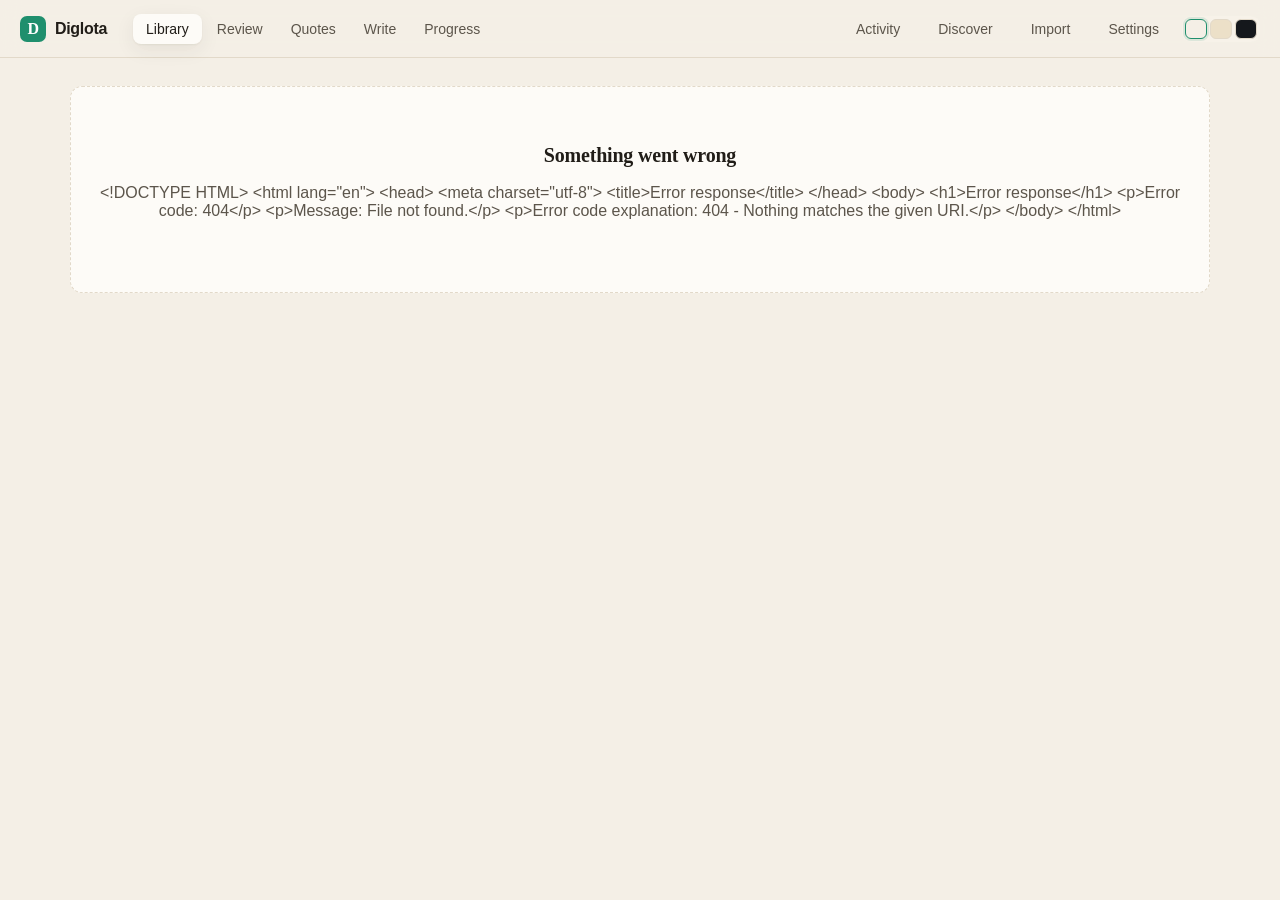
==== commit 55fee2ec: "Update export of the diglot reader Generated by tools/publish.py: the app, its tests, its docs, a sa" ====
--- a/static/index.html
+++ b/static/index.html
@@ -3,7 +3,7 @@
 <head>
 <meta charset="utf-8">
 <meta name="viewport" content="width=device-width, initial-scale=1">
-<title>Diglot — read Spanish into English</title>
+<title>Diglota — read Spanish into English</title>
 <link rel="preconnect" href="https://fonts.googleapis.com">
 <link rel="stylesheet" href="/static/style.css">
 <link rel="icon" href="data:image/svg+xml,<svg xmlns='http://www.w3.org/2000/svg' viewBox='0 0 32 32'><text y='26' font-size='26'>📖</text></svg>">
@@ -11,9 +11,9 @@
 <body>
 
 <header class="topbar">
-  <a class="brand" href="#/library" aria-label="Diglot library">
+  <a class="brand" href="#/library" aria-label="Diglota library">
     <span class="brand-mark">D</span>
-    <span class="brand-name">Diglot</span>
+    <span class="brand-name">Diglota</span>
   </a>
 
   <nav class="tabs" role="tablist">
--- a/static/style.css
+++ b/static/style.css
@@ -223,6 +223,8 @@
 .panel-inset p { margin: 0 0 10px; }
 .settings-state { display: flex; align-items: center; gap: 8px; flex-wrap: wrap;
                   font-size: 13px; color: var(--ink-2); }
+/* Stopping the app sits apart from the settings above it: it is not a setting. */
+.settings-quit { border-top: 1px solid var(--line-soft); }
 .chip.ok { background: var(--accent-soft); border-color: transparent; color: var(--accent-ink); }
 .chip.warn { background: color-mix(in srgb, var(--warn) 14%, transparent); border-color: transparent;
              color: var(--ink-2); }
